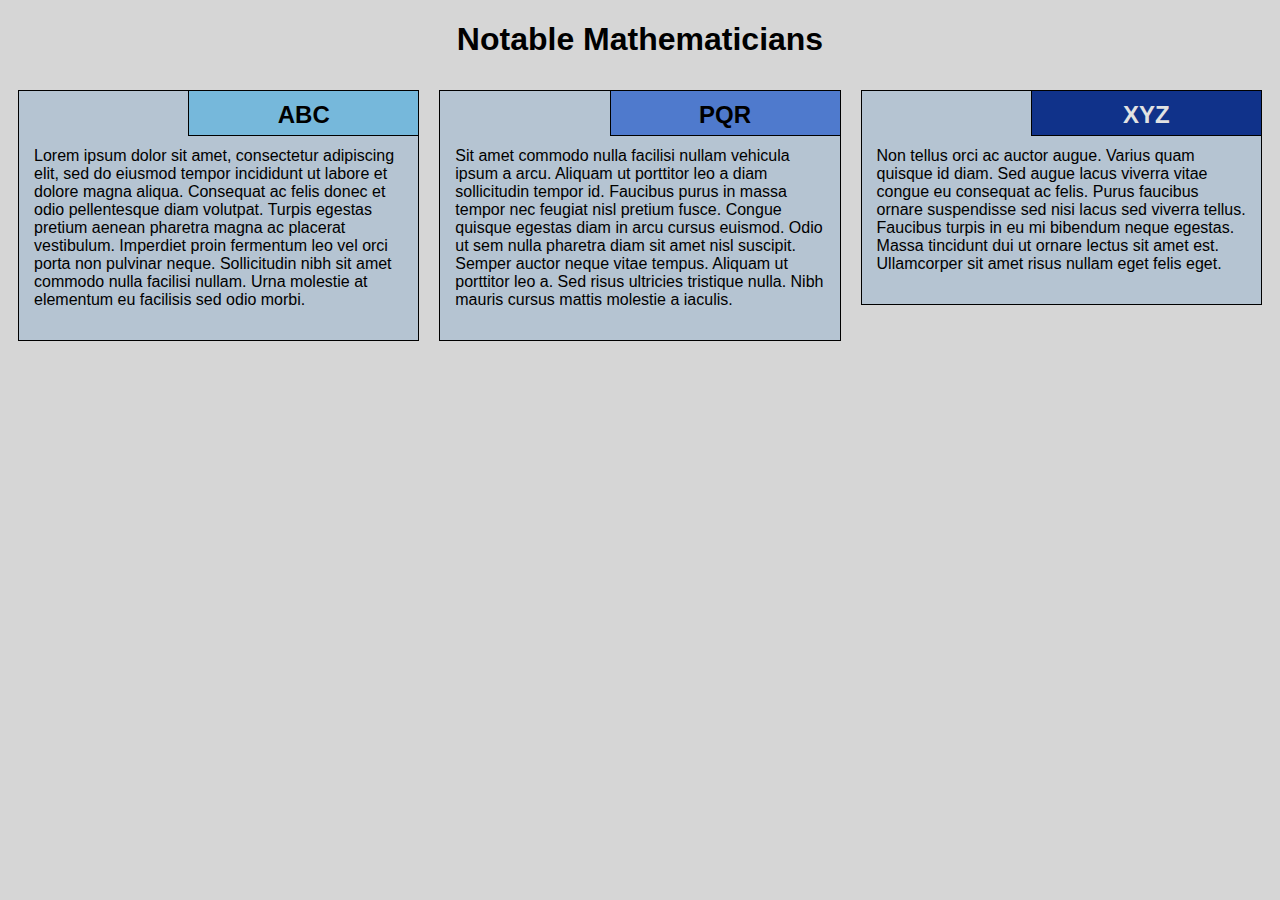
==== Module2_Solution/index.html @ 358df0b9 "Module 2 Solutions" ====
<!DOCTYPE html>
<html lang="en">

<head>
    <meta charset="utf-8">
    <meta name="viewport" content="width=device-width, initial-scale=1">
    <title>Assignment Solution for Module 2</title>
    <link rel="stylesheet" href="css/styles.css">
</head>

<body>
    <h1>Notable Mathematicians</h1>
    <div class="row">
        <div class="col-lg-4 col-md-6 col-sm-12">
            <section class="lebesgue">
                <h2>ABC</h2>
                <p>
Lorem ipsum dolor sit amet, consectetur adipiscing elit, sed do eiusmod tempor incididunt ut labore et dolore magna aliqua. Consequat ac felis donec et odio pellentesque diam volutpat. Turpis egestas pretium aenean pharetra magna ac placerat vestibulum. Imperdiet proin fermentum leo vel orci porta non pulvinar neque. Sollicitudin nibh sit amet commodo nulla facilisi nullam. Urna molestie at elementum eu facilisis sed odio morbi. 
                </p>
            </section>
        </div>
        <div class="col-lg-4 col-md-6 col-sm-12">
            <section class="fubini">
                <h2>PQR</h2>
                <p>
  Sit amet commodo nulla facilisi nullam vehicula ipsum a arcu. Aliquam ut porttitor leo a diam sollicitudin tempor id. Faucibus purus in massa tempor nec feugiat nisl pretium fusce. Congue quisque egestas diam in arcu cursus euismod. Odio ut sem nulla pharetra diam sit amet nisl suscipit. Semper auctor neque vitae tempus. Aliquam ut porttitor leo a. Sed risus ultricies tristique nulla. Nibh mauris cursus mattis molestie a iaculis. 
                </p>
            </section>
        </div>
        <div class="col-lg-4 col-md-12 col-sm-12">
            <section class="luzin">
                <h2>XYZ</h2>
                <p>
Non tellus orci ac auctor augue. Varius quam quisque id diam. Sed augue lacus viverra vitae congue eu consequat ac felis. Purus faucibus ornare suspendisse sed nisi lacus sed viverra tellus. Faucibus turpis in eu mi bibendum neque egestas. Massa tincidunt dui ut ornare lectus sit amet est. Ullamcorper sit amet risus nullam eget felis eget. 
            </section>
        </div>
    </div>
</body>

</html>
---- Module2_Solution/css/styles.css ----
* {
    box-sizing: border-box;
    font-family: Helvetica;
}

body {
    background-color: #d6d6d6;
}

h1 {
    text-align: center;
    color: black;
}

section {
    border: 1px solid black;
    background-color: #b5c4d2;
    margin: 10px;
}

section>h2 {
    float: right;
    border-bottom: 1px solid black;
    border-left: 1px solid black;
    margin: 0;
    width: 230px;
    text-align: center;
    font-style: Times;
    font-size: 24px;
    font-weight: bold;
    height: 45px;
    padding-top: 10px;
}

section.lebesgue>h2 {
    background-color: #76b8db;
}

section.fubini>h2 {
    background-color: #4f7acd;
}

section.luzin>h2 {
    color: #e2e2e2;
    background-color: #10328a;
}

section>p {
    padding: 40px 15px 15px 15px;
}

.row {
    width: 100%;
}


/* Desktop view options */

@media (min-width: 992px) {
    .col-lg-1, .col-lg-2, .col-lg-3, .col-lg-4, .col-lg-5, .col-lg-6, .col-lg-7, .col-lg-8, .col-lg-9, .col-lg-10, .col-lg-11, .col-lg-12 {
        float: left;
    }
    .col-lg-1 {
        width: 8.33%;
    }
    .col-lg-2 {
        width: 16.66%;
    }
    .col-lg-3 {
        width: 25%;
    }
    .col-lg-4 {
        width: 33.33%;
    }
    .col-lg-5 {
        width: 41.66%;
    }
    .col-lg-6 {
        width: 50%;
    }
    .col-lg-7 {
        width: 58.33%;
    }
    .col-lg-8 {
        width: 66.66%;
    }
    .col-lg-9 {
        width: 74.99%;
    }
    .col-lg-10 {
        width: 83.33%;
    }
    .col-lg-11 {
        width: 91.66%;
    }
    .col-lg-12 {
        width: 100%;
    }
}


/* Tablet view options */

@media (min-width: 768px) and (max-width: 991px) {
    .col-md-1, .col-md-2, .col-md-3, .col-md-4, .col-md-5, .col-md-6, .col-md-7, .col-md-8, .col-md-9, .col-md-10, .col-md-11, .col-md-12 {
        float: left;
    }
    .col-md-1 {
        width: 8.33%;
    }
    .col-md-2 {
        width: 16.66%;
    }
    .col-md-3 {
        width: 25%;
    }
    .col-md-4 {
        width: 33.33%;
    }
    .col-md-5 {
        width: 41.66%;
    }
    .col-md-6 {
        width: 50%;
    }
    .col-md-7 {
        width: 58.33%;
    }
    .col-md-8 {
        width: 66.66%;
    }
    .col-md-9 {
        width: 74.99%;
    }
    .col-md-10 {
        width: 83.33%;
    }
    .col-md-11 {
        width: 91.66%;
    }
    .col-md-12 {
        width: 100%;
    }
}


/* Mobile view options */

@media (max-width: 767px) {
    .col-sm-1, .col-sm-2, .col-sm-3, .col-sm-4, .col-sm-5, .col-sm-6, .col-sm-7, .col-sm-8, .col-sm-9, .col-sm-10, .col-sm-11, .col-sm-12 {
        float: left;
    }
    .col-sm-1 {
        width: 8.33%;
    }
    .col-sm-2 {
        width: 16.66%;
    }
    .col-sm-3 {
        width: 25%;
    }
    .col-sm-4 {
        width: 33.33%;
    }
    .col-sm-5 {
        width: 41.66%;
    }
    .col-sm-6 {
        width: 50%;
    }
    .col-sm-7 {
        width: 58.33%;
    }
    .col-sm-8 {
        width: 66.66%;
    }
    .col-sm-9 {
        width: 74.99%;
    }
    .col-sm-10 {
        width: 83.33%;
    }
    .col-sm-11 {
        width: 91.66%;
    }
    .col-sm-12 {
        width: 100%;
    }
}
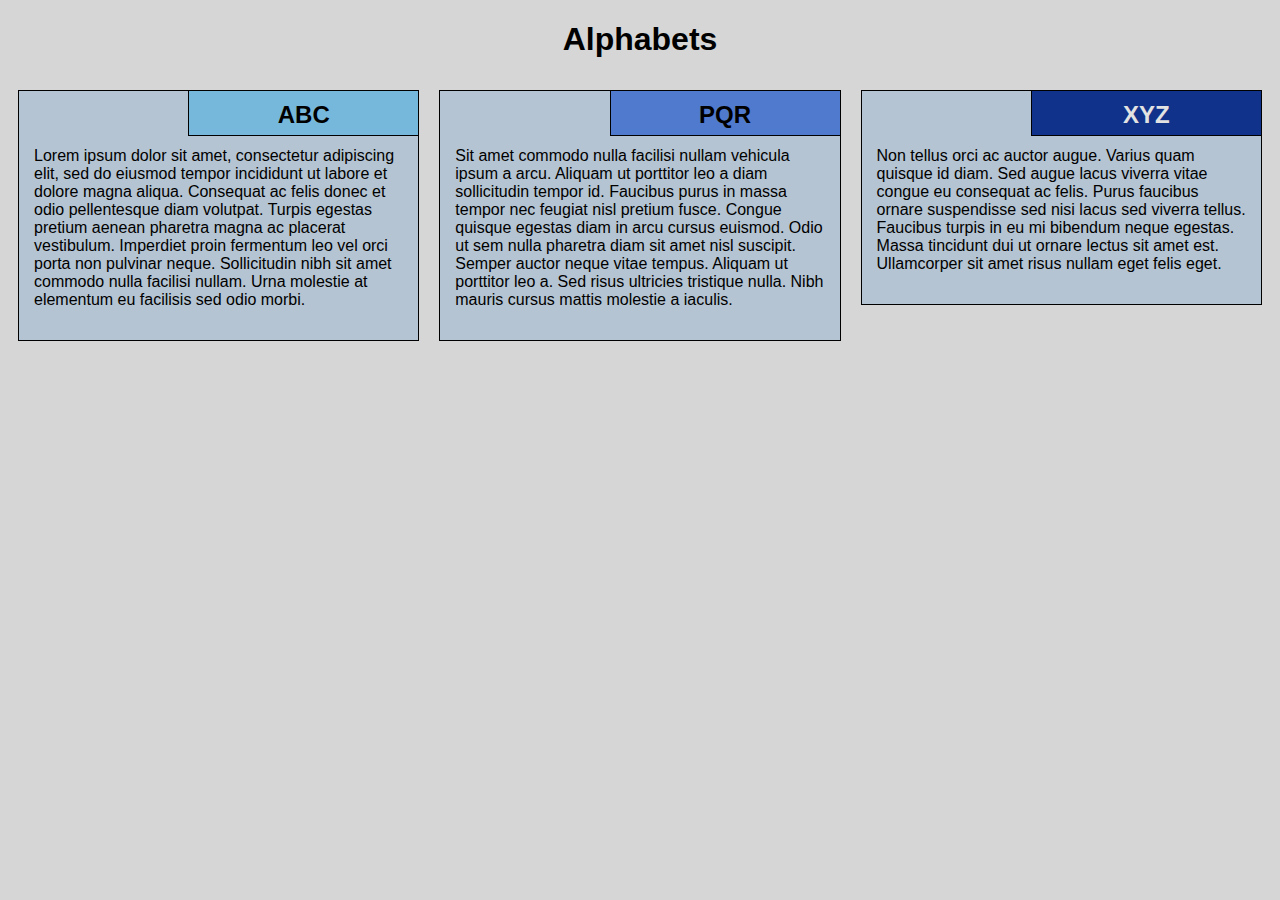
==== commit 30d20ee0: "Update index.html" ====
--- a/Module2_Solution/index.html
+++ b/Module2_Solution/index.html
@@ -9,7 +9,7 @@
 </head>
 
 <body>
-    <h1>Notable Mathematicians</h1>
+    <h1>Alphabets</h1>
     <div class="row">
         <div class="col-lg-4 col-md-6 col-sm-12">
             <section class="lebesgue">
